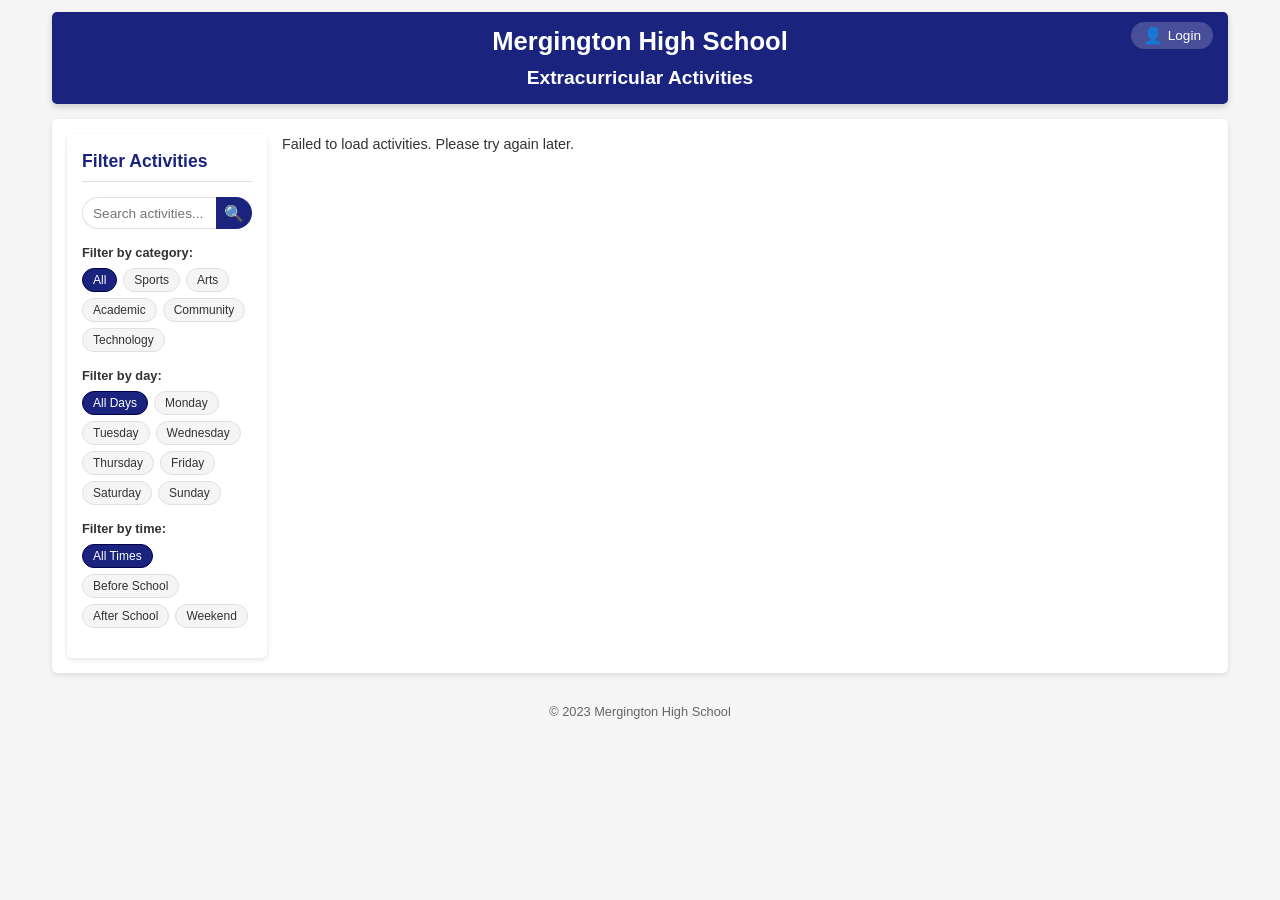
==== src/static/index.html @ 8c23bbdf "Initial commit" ====
<!DOCTYPE html>
<html lang="en">
  <head>
    <meta charset="UTF-8" />
    <meta name="viewport" content="width=device-width, initial-scale=1.0" />
    <title>Mergington High School Activities</title>
    <link rel="stylesheet" href="styles.css" />
  </head>
  <body>
    <header>
      <h1>Mergington High School</h1>
      <h2>Extracurricular Activities</h2>
      <div id="user-controls">
        <div id="user-status">
          <button id="login-button" class="icon-button">
            <span class="user-icon">👤</span>
            <span>Login</span>
          </button>
          <div id="user-info" class="hidden">
            <span id="display-name"></span>
            <button id="logout-button">Logout</button>
          </div>
        </div>
      </div>
    </header>

    <main>
      <section id="activities-container">
        <div class="main-content-layout">
          <!-- Left Sidebar for Filters -->
          <aside class="sidebar-filters">
            <h3>Filter Activities</h3>
            <!-- Search Box -->
            <div class="search-box">
              <input
                type="text"
                id="activity-search"
                placeholder="Search activities..."
              />
              <button id="search-button" aria-label="Search">
                <span class="search-icon">🔍</span>
              </button>
            </div>

            <div class="filter-container">
              <div class="filter-label">Filter by category:</div>
              <div class="category-filters" id="category-filters">
                <button class="category-filter active" data-category="all">
                  All
                </button>
                <button class="category-filter" data-category="sports">
                  Sports
                </button>
                <button class="category-filter" data-category="arts">
                  Arts
                </button>
                <button class="category-filter" data-category="academic">
                  Academic
                </button>
                <button class="category-filter" data-category="community">
                  Community
                </button>
                <button class="category-filter" data-category="technology">
                  Technology
                </button>
              </div>
            </div>

            <!-- Day Filter -->
            <div class="filter-container day-filter-container">
              <div class="filter-label">Filter by day:</div>
              <div class="day-filters" id="day-filters">
                <button class="day-filter active" data-day="">All Days</button>
                <button class="day-filter" data-day="Monday">Monday</button>
                <button class="day-filter" data-day="Tuesday">Tuesday</button>
                <button class="day-filter" data-day="Wednesday">
                  Wednesday
                </button>
                <button class="day-filter" data-day="Thursday">Thursday</button>
                <button class="day-filter" data-day="Friday">Friday</button>
                <button class="day-filter" data-day="Saturday">Saturday</button>
                <button class="day-filter" data-day="Sunday">Sunday</button>
              </div>
            </div>

            <!-- Time Filter -->
            <div class="filter-container time-filter-container">
              <div class="filter-label">Filter by time:</div>
              <div class="time-filters">
                <button class="time-filter active" data-time="">
                  All Times
                </button>
                <button class="time-filter" data-time="morning">
                  Before School
                </button>
                <button class="time-filter" data-time="afternoon">
                  After School
                </button>
                <button class="time-filter" data-time="weekend">Weekend</button>
              </div>
            </div>
          </aside>

          <!-- Activities Content -->
          <div class="activities-content">
            <div id="activities-list">
              <!-- Activities will be loaded here -->
              <p>Loading activities...</p>
            </div>
            <div id="message" class="hidden message"></div>
          </div>
        </div>
      </section>
    </main>

    <footer>
      <p>&copy; 2023 Mergington High School</p>
    </footer>

    <!-- Registration Modal -->
    <div id="registration-modal" class="modal hidden">
      <div class="modal-content">
        <span class="close-modal">&times;</span>
        <h3>Register for <span id="modal-activity-name"></span></h3>
        <form id="signup-form">
          <div class="form-group">
            <label for="email">Student Email:</label>
            <input
              type="email"
              id="email"
              required
              placeholder="your-email@mergington.edu"
            />
          </div>
          <input type="hidden" id="activity" value="" />
          <button type="submit">Register</button>
        </form>
      </div>
    </div>

    <!-- Login Modal -->
    <div id="login-modal" class="modal hidden">
      <div class="modal-content">
        <span class="close-login-modal">&times;</span>
        <h3>Teacher Login</h3>
        <form id="login-form">
          <div class="form-group">
            <label for="username">Username:</label>
            <input
              type="text"
              id="username"
              required
              placeholder="Enter your username"
            />
          </div>
          <div class="form-group">
            <label for="password">Password:</label>
            <input
              type="password"
              id="password"
              required
              placeholder="Enter your password"
            />
          </div>
          <button type="submit">Login</button>
        </form>
        <div id="login-message" class="hidden message"></div>
      </div>
    </div>

    <script src="app.js"></script>
  </body>
</html>
---- src/static/styles.css ----
/* Color palette */
:root {
  /* Primary colors */
  --primary: #1a237e;
  --primary-light: #534bae;
  --primary-dark: #000051;
  --primary-text: #ffffff;

  /* Secondary colors */
  --secondary: #ff6f00;
  --secondary-light: #ffa040;
  --secondary-dark: #c43e00;
  --secondary-text: #ffffff;

  /* Neutral colors */
  --background: #f5f5f5;
  --surface: #ffffff;
  --text-primary: #333333;
  --text-secondary: #666666;
  --border: #e0e0e0;
  --border-light: #f0f0f0;
  --border-focus: #d0d0d0;

  /* Feedback colors */
  --success: #2e7d32;
  --success-light: #e8f5e9;
  --warning: #ff9800;
  --warning-light: #fff3cd;
  --error: #c62828;
  --error-light: #ffebee;
  --info: #0c5460;
  --info-light: #d1ecf1;
}

* {
  box-sizing: border-box;
  margin: 0;
  padding: 0;
  font-family: Arial, sans-serif;
}

body {
  font-family: Arial, sans-serif;
  line-height: 1.4;
  color: var(--text-primary);
  max-width: 1200px;
  margin: 0 auto;
  padding: 12px;
  background-color: var(--background);
  font-size: 0.9rem;
}

header {
  text-align: center;
  padding: 12px 0;
  margin-bottom: 15px;
  background-color: var(--primary);
  color: var(--primary-text);
  border-radius: 5px;
  box-shadow: 0 3px 6px rgba(0, 0, 0, 0.16);
  position: relative;
  display: flex;
  flex-direction: column;
  align-items: center;
}

header h1 {
  margin-bottom: 5px;
  font-size: 1.6rem;
}

header h2 {
  font-size: 1.2rem;
}

main {
  display: flex;
  flex-wrap: wrap;
  justify-content: center;
}

section {
  background-color: var(--surface);
  padding: 15px;
  border-radius: 5px;
  box-shadow: 0 2px 5px rgba(0, 0, 0, 0.1);
  width: 100%;
}

section h3 {
  margin-bottom: 15px;
  padding-bottom: 8px;
  border-bottom: 1px solid var(--border);
  color: var(--primary);
  font-size: 1.1rem;
}

/* New Layout Styles */
.main-content-layout {
  display: flex;
  flex-direction: column;
  gap: 15px;
}

.sidebar-filters {
  padding: 15px;
  background-color: var(--surface);
  border-radius: 5px;
  box-shadow: 0 2px 5px rgba(0, 0, 0, 0.1);
}

.sidebar-filters h3 {
  margin-bottom: 15px;
  padding-bottom: 8px;
  border-bottom: 1px solid var(--border);
  color: var(--primary);
  font-size: 1.1rem;
}

.activities-content {
  flex: 1;
}

/* Desktop layout */
@media (min-width: 768px) {
  .main-content-layout {
    flex-direction: row;
    align-items: flex-start;
  }

  .sidebar-filters {
    width: 200px; /* Reduced from 250px to 200px to make the sidebar narrower */
    position: sticky;
    top: 15px;
    max-height: calc(100vh - 30px);
    overflow-y: auto;
  }

  .activities-content {
    flex: 1;
  }
}

#activities-list {
  display: grid;
  grid-template-columns: repeat(auto-fill, minmax(250px, 1fr));
  gap: 15px;
  width: 100%;
}

.activity-card {
  padding: 12px;
  border: 1px solid var(--border);
  border-radius: 6px;
  background-color: var(--surface);
  display: flex;
  flex-direction: column;
  height: 100%;
  transition: all 0.3s ease;
  box-shadow: 0 2px 5px rgba(0, 0, 0, 0.05);
  position: relative;
  overflow: hidden;
  font-size: 0.85rem;
}

.activity-card:hover {
  transform: translateY(-5px);
  box-shadow: 0 8px 15px rgba(0, 0, 0, 0.1);
  border-color: var(--border-focus);
}

.activity-card h4 {
  margin-bottom: 8px;
  color: var(--primary);
  font-size: 1rem;
  letter-spacing: 0.3px;
  padding-bottom: 6px;
  border-bottom: 1px solid var(--border-light);
}

.activity-card p {
  margin-bottom: 8px;
  line-height: 1.4;
}

.activity-card-actions {
  margin-top: auto;
  padding-top: 10px;
  display: flex;
  justify-content: center;
}

/* Activity Tag */
.activity-tag {
  position: absolute;
  top: 8px;
  right: 8px;
  background: #e8eaf6;
  color: #3949ab;
  font-size: 0.65rem;
  font-weight: bold;
  padding: 2px 6px;
  border-radius: 10px;
  text-transform: uppercase;
  letter-spacing: 0.3px;
}

/* Capacity Indicator */
.capacity-container {
  margin: 8px 0;
  width: 100%;
}

.capacity-bar-bg {
  height: 6px;
  background-color: var(--border-light);
  border-radius: 3px;
  overflow: hidden;
}

.capacity-text {
  display: flex;
  justify-content: space-between;
  margin-top: 3px;
  font-size: 0.7rem;
  color: var(--text-secondary);
}

.capacity-full .capacity-bar-fill {
  background-color: var(--error);
}

.capacity-near-full .capacity-bar-fill {
  background-color: var(--warning);
}

.capacity-available .capacity-bar-fill {
  background-color: var(--success);
}

/* Participants list */
.participants-list {
  margin-top: 8px;
  padding-top: 8px;
  border-top: 1px solid var(--border-light);
}

.participants-list h5 {
  color: var(--primary);
  margin-bottom: 5px;
  font-size: 0.8em;
}

.participants-list ul {
  list-style-type: none;
  padding-left: 0;
  margin: 0;
  max-height: 100px;
}

.participants-list li {
  padding: 2px 0;
  color: var(--text-secondary);
  font-size: 0.8em;
  display: flex;
  justify-content: space-between;
  align-items: center;
}

/* Buttons */
.register-button {
  background: linear-gradient(145deg, var(--secondary), var(--secondary-dark));
  color: var(--secondary-text);
  margin-top: 10px;
  padding: 6px 12px;
  width: 100%;
  font-weight: bold;
  border-radius: 20px;
  box-shadow: 0 2px 4px rgba(255, 111, 0, 0.2);
  transition: all 0.3s ease;
  display: flex;
  justify-content: center;
  align-items: center;
  font-size: 0.85rem;
  letter-spacing: 0.3px;
  text-transform: uppercase;
  border: none;
}

button {
  background-color: var(--primary);
  color: white;
  border: none;
  padding: 6px 12px;
  font-size: 0.85rem;
  border-radius: 4px;
  cursor: pointer;
  transition: background-color 0.2s;
}

/* Tooltip styles */
.tooltip {
  position: relative;
  display: inline-block;
  cursor: pointer;
}

.tooltip .tooltip-text {
  visibility: hidden;
  background-color: rgba(33, 33, 33, 0.9);
  color: #fff;
  text-align: center;
  padding: 8px 12px;
  border-radius: 4px;
  font-size: 0.8rem;
  position: absolute;
  z-index: 1;
  bottom: 125%;
  left: 50%;
  transform: translateX(-50%);
  opacity: 0;
  transition: opacity 0.2s, visibility 0.2s;
  width: max-content;
  max-width: 250px;
  pointer-events: none;
  box-shadow: 0 2px 8px rgba(0, 0, 0, 0.2);
}

.tooltip:hover .tooltip-text {
  visibility: visible;
  opacity: 1;
}

/* Special positioning for delete participant tooltip */
.delete-participant {
  cursor: pointer;
}

.delete-participant .tooltip-text {
  left: auto;
  right: calc(100% + 8px);
  top: 50%;
  bottom: auto;
  transform: translateY(-50%);
  white-space: nowrap;
}

/* Activity skeletons for loading state */
.skeleton-card {
  padding: 12px;
  border: 1px solid var(--border);
  border-radius: 6px;
  background-color: var(--surface);
  display: flex;
  flex-direction: column;
  height: 180px;
  position: relative;
  overflow: hidden;
}

.skeleton-line {
  height: 10px;
  margin-bottom: 8px;
  background: linear-gradient(
    90deg,
    var(--border-light) 25%,
    var(--border) 50%,
    var(--border-light) 75%
  );
  background-size: 200% 100%;
  border-radius: 3px;
  animation: shimmer 1.5s infinite;
}

.skeleton-title {
  height: 18px;
  width: 70%;
  margin-bottom: 10px;
}

.skeleton-text {
  width: 100%;
}

.skeleton-text.short {
  width: 60%;
}

@keyframes shimmer {
  0% {
    background-position: -200% 0;
  }
  100% {
    background-position: 200% 0;
  }
}

/* Modal animation */
.modal {
  position: fixed;
  top: 0;
  left: 0;
  width: 100%;
  height: 100%;
  background-color: rgba(0, 0, 0, 0.5);
  display: flex;
  justify-content: center;
  align-items: center;
  z-index: 1000;
  opacity: 0;
  transition: opacity 0.3s ease;
}

.modal.show {
  opacity: 1;
}

.modal-content {
  background-color: var(--surface);
  padding: 18px;
  border-radius: 5px;
  width: 90%;
  max-width: 350px;
  position: relative;
  transform: translateY(-20px);
  transition: transform 0.3s ease;
  box-shadow: 0 4px 20px rgba(0, 0, 0, 0.15);
  border: 1px solid var(--border);
}

.modal.show .modal-content {
  transform: translateY(0);
}

.close-modal,
.close-login-modal {
  position: absolute;
  right: 12px;
  top: 8px;
  font-size: 18px;
  cursor: pointer;
  color: var(--text-secondary);
  line-height: 1;
}

/* Login modal specific styling */
#login-modal .modal-content h3 {
  color: var(--primary);
  font-size: 1.2rem;
  margin-bottom: 15px;
  text-align: center;
}

/* Hidden class - critical for showing/hiding elements */
.hidden {
  display: none !important;
}

/* More compact no-results message */
.no-results {
  text-align: center;
  padding: 12px;
  color: var(--text-secondary);
  background-color: var(--surface);
  border-radius: 6px;
  border: 1px dashed var(--border);
  margin: 10px 0;
  font-size: 0.85rem;
}

footer {
  text-align: center;
  margin-top: 20px;
  padding: 10px;
  color: var(--text-secondary);
  font-size: 0.8rem;
}

/* Search and Filter Components - Updated for Sidebar */
.search-box {
  display: flex;
  width: 100%;
  margin-bottom: 15px;
}

.search-box input {
  flex: 1;
  min-width: 0; /* Add this to prevent input from overflowing */
  padding: 6px 10px;
  border: 1px solid var(--border);
  border-right: none;
  border-radius: 20px 0 0 20px;
  font-size: 0.85rem;
  transition: all 0.3s ease;
}

.search-box input:focus {
  outline: none;
  border-color: var(--primary-light);
  box-shadow: 0 0 0 2px rgba(83, 75, 174, 0.1);
}

.search-box button {
  width: 36px;
  height: 100%; /* Make button match input height */
  min-height: 32px; /* Ensure minimum clickable area */
  background: var(--primary);
  color: white;
  border: none;
  border-radius: 0 20px 20px 0;
  cursor: pointer;
  transition: background-color 0.3s ease;
  padding: 0;
  display: flex;
  align-items: center;
  justify-content: center;
}

.search-box button:hover {
  background-color: var(--primary-light);
}

.search-icon {
  font-size: 1rem;
}

.filter-container {
  margin-bottom: 15px;
  display: flex;
  flex-direction: column;
  gap: 6px;
}

.filter-label {
  font-weight: 600;
  color: var(--text-primary);
  font-size: 0.8rem;
}

.category-filters,
.day-filters,
.time-filters {
  display: flex;
  flex-wrap: wrap;
  gap: 6px;
}

.category-filter,
.day-filter,
.time-filter {
  background-color: var(--background);
  border: 1px solid var(--border);
  color: var(--text-primary);
  padding: 4px 10px;
  border-radius: 15px;
  font-size: 0.75rem;
  cursor: pointer;
  transition: all 0.2s ease;
}

.category-filter.active,
.day-filter.active,
.time-filter.active {
  background-color: var(--primary);
  color: white;
  border-color: var(--primary-dark);
}

.category-filter:hover,
.day-filter:hover,
.time-filter:hover {
  background-color: var(--primary-light);
  color: white;
}

.time-filters {
  width: 100%;
}

.reset-button {
  background-color: var(--border);
  color: var(--text-primary);
  padding: 5px 12px;
  border-radius: 15px;
  font-size: 0.8rem;
  font-weight: 500;
  cursor: pointer;
  transition: all 0.2s ease;
  align-self: flex-start;
}

.reset-button:hover {
  background-color: var(--border-focus);
}

/* Responsive adjustments for mobile */
@media (max-width: 767px) {
  .sidebar-filters {
    margin-bottom: 15px;
  }

  .main-content-layout {
    flex-direction: column;
  }

  #activities-list {
    grid-template-columns: repeat(auto-fill, minmax(250px, 1fr));
  }

  .sidebar-filters {
    width: 100%;
  }
}

/* User controls in header */
#user-controls {
  position: absolute;
  top: 10px;
  right: 15px;
}

#user-status {
  display: flex;
  align-items: center;
}

#user-info {
  display: flex;
  align-items: center;
  gap: 10px;
}

#display-name {
  margin-right: 5px;
  font-weight: 500;
}

.icon-button {
  display: flex;
  align-items: center;
  gap: 5px;
  background-color: rgba(255, 255, 255, 0.2);
  border-radius: 20px;
  padding: 4px 12px;
  font-size: 0.85rem;
  transition: background-color 0.2s;
}

.icon-button:hover {
  background-color: rgba(255, 255, 255, 0.3);
}

.user-icon {
  font-size: 1rem;
}

#logout-button {
  padding: 3px 10px;
  background-color: rgba(255, 255, 255, 0.2);
  font-size: 0.8rem;
  border-radius: 20px;
}

#logout-button:hover {
  background-color: rgba(255, 255, 255, 0.3);
}
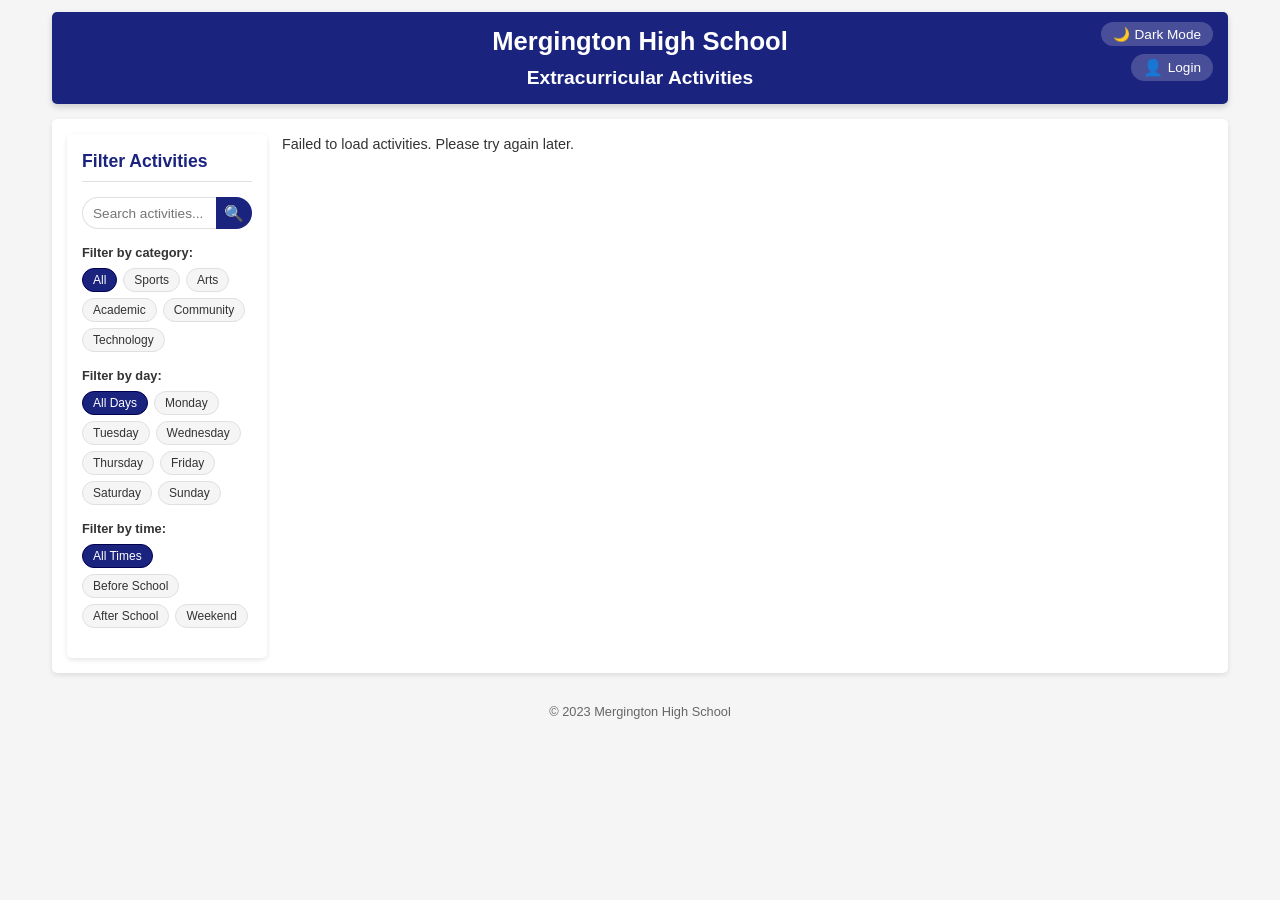
==== commit 9947d88d: "Add dark mode toggle in header Co-authored-by: gmallum <142386024+gmallum@users.noreply.github.com>" ====
--- a/src/static/index.html
+++ b/src/static/index.html
@@ -11,6 +11,15 @@
       <h1>Mergington High School</h1>
       <h2>Extracurricular Activities</h2>
       <div id="user-controls">
+        <button
+          id="theme-toggle"
+          class="icon-button"
+          aria-label="Switch to dark mode"
+          title="Switch to dark mode"
+        >
+          <span id="theme-toggle-icon">🌙</span>
+          <span id="theme-toggle-text">Dark Mode</span>
+        </button>
         <div id="user-status">
           <button id="login-button" class="icon-button">
             <span class="user-icon">👤</span>
--- a/src/static/styles.css
+++ b/src/static/styles.css
@@ -30,6 +30,28 @@
   --error-light: #ffebee;
   --info: #0c5460;
   --info-light: #d1ecf1;
+}
+
+body.dark-mode {
+  --primary: #3949ab;
+  --primary-light: #5c6bc0;
+  --primary-dark: #283593;
+  --primary-text: #ffffff;
+  --secondary: #ffb74d;
+  --secondary-light: #ffcc80;
+  --secondary-dark: #ff9800;
+  --secondary-text: #1a1a1a;
+  --background: #121212;
+  --surface: #1e1e1e;
+  --text-primary: #f5f5f5;
+  --text-secondary: #d0d0d0;
+  --border: #333333;
+  --border-light: #2a2a2a;
+  --border-focus: #444444;
+  --success-light: #1f3a23;
+  --warning-light: #3b3118;
+  --error-light: #4b1f22;
+  --info-light: #1e3f45;
 }
 
 * {
@@ -617,6 +639,10 @@
   position: absolute;
   top: 10px;
   right: 15px;
+  display: flex;
+  flex-direction: column;
+  align-items: flex-end;
+  gap: 8px;
 }
 
 #user-status {
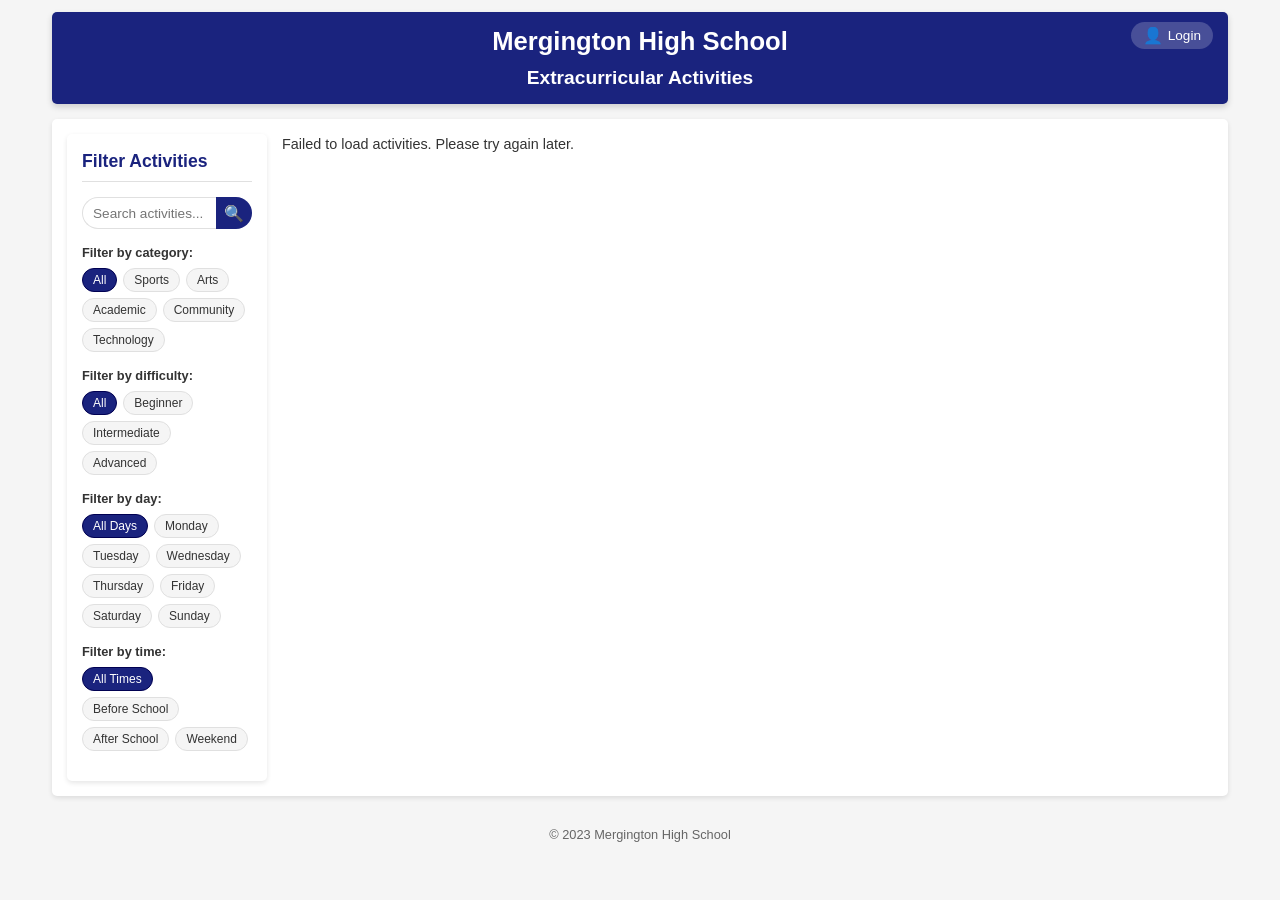
==== commit 883018ae: "Add activity difficulty tracks and sidebar filtering Co-authored-by: gmallum <142386024+gmallum@user" ====
--- a/src/static/index.html
+++ b/src/static/index.html
@@ -11,15 +11,6 @@
       <h1>Mergington High School</h1>
       <h2>Extracurricular Activities</h2>
       <div id="user-controls">
-        <button
-          id="theme-toggle"
-          class="icon-button"
-          aria-label="Switch to dark mode"
-          title="Switch to dark mode"
-        >
-          <span id="theme-toggle-icon">🌙</span>
-          <span id="theme-toggle-text">Dark Mode</span>
-        </button>
         <div id="user-status">
           <button id="login-button" class="icon-button">
             <span class="user-icon">👤</span>
@@ -71,6 +62,27 @@
                 </button>
                 <button class="category-filter" data-category="technology">
                   Technology
+                </button>
+              </div>
+            </div>
+
+            <div class="filter-container">
+              <div class="filter-label">Filter by difficulty:</div>
+              <div class="difficulty-filters" id="difficulty-filters">
+                <button
+                  class="difficulty-filter active"
+                  data-difficulty="all-levels"
+                >
+                  All
+                </button>
+                <button class="difficulty-filter" data-difficulty="beginner">
+                  Beginner
+                </button>
+                <button class="difficulty-filter" data-difficulty="intermediate">
+                  Intermediate
+                </button>
+                <button class="difficulty-filter" data-difficulty="advanced">
+                  Advanced
                 </button>
               </div>
             </div>
--- a/src/static/styles.css
+++ b/src/static/styles.css
@@ -30,28 +30,6 @@
   --error-light: #ffebee;
   --info: #0c5460;
   --info-light: #d1ecf1;
-}
-
-body.dark-mode {
-  --primary: #3949ab;
-  --primary-light: #5c6bc0;
-  --primary-dark: #283593;
-  --primary-text: #ffffff;
-  --secondary: #ffb74d;
-  --secondary-light: #ffcc80;
-  --secondary-dark: #ff9800;
-  --secondary-text: #1a1a1a;
-  --background: #121212;
-  --surface: #1e1e1e;
-  --text-primary: #f5f5f5;
-  --text-secondary: #d0d0d0;
-  --border: #333333;
-  --border-light: #2a2a2a;
-  --border-focus: #444444;
-  --success-light: #1f3a23;
-  --warning-light: #3b3118;
-  --error-light: #4b1f22;
-  --info-light: #1e3f45;
 }
 
 * {
@@ -560,6 +538,7 @@
 }
 
 .category-filters,
+.difficulty-filters,
 .day-filters,
 .time-filters {
   display: flex;
@@ -568,6 +547,7 @@
 }
 
 .category-filter,
+.difficulty-filter,
 .day-filter,
 .time-filter {
   background-color: var(--background);
@@ -581,6 +561,7 @@
 }
 
 .category-filter.active,
+.difficulty-filter.active,
 .day-filter.active,
 .time-filter.active {
   background-color: var(--primary);
@@ -589,6 +570,7 @@
 }
 
 .category-filter:hover,
+.difficulty-filter:hover,
 .day-filter:hover,
 .time-filter:hover {
   background-color: var(--primary-light);
@@ -639,10 +621,6 @@
   position: absolute;
   top: 10px;
   right: 15px;
-  display: flex;
-  flex-direction: column;
-  align-items: flex-end;
-  gap: 8px;
 }
 
 #user-status {
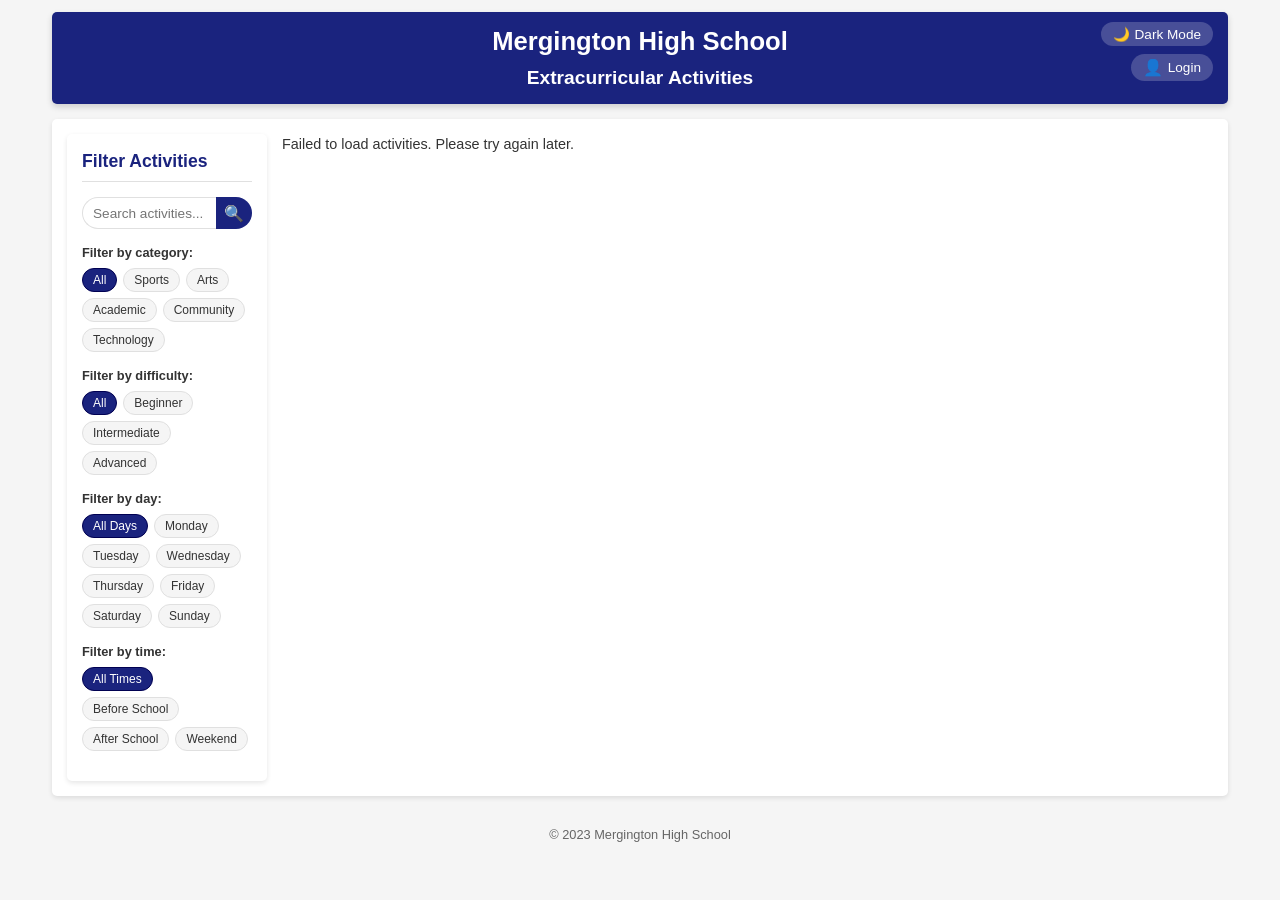
==== commit e53f64ef: "Merge pull request #13 from gmallum/copilot/add-dark-mode-toggle Add header dark/light mode toggle w" ====
--- a/src/static/index.html
+++ b/src/static/index.html
@@ -11,6 +11,15 @@
       <h1>Mergington High School</h1>
       <h2>Extracurricular Activities</h2>
       <div id="user-controls">
+        <button
+          id="theme-toggle"
+          class="icon-button"
+          aria-label="Switch to dark mode"
+          title="Switch to dark mode"
+        >
+          <span id="theme-toggle-icon">🌙</span>
+          <span id="theme-toggle-text">Dark Mode</span>
+        </button>
         <div id="user-status">
           <button id="login-button" class="icon-button">
             <span class="user-icon">👤</span>
--- a/src/static/styles.css
+++ b/src/static/styles.css
@@ -30,6 +30,28 @@
   --error-light: #ffebee;
   --info: #0c5460;
   --info-light: #d1ecf1;
+}
+
+body.dark-mode {
+  --primary: #3949ab;
+  --primary-light: #5c6bc0;
+  --primary-dark: #283593;
+  --primary-text: #ffffff;
+  --secondary: #ffb74d;
+  --secondary-light: #ffcc80;
+  --secondary-dark: #ff9800;
+  --secondary-text: #1a1a1a;
+  --background: #121212;
+  --surface: #1e1e1e;
+  --text-primary: #f5f5f5;
+  --text-secondary: #d0d0d0;
+  --border: #333333;
+  --border-light: #2a2a2a;
+  --border-focus: #444444;
+  --success-light: #1f3a23;
+  --warning-light: #3b3118;
+  --error-light: #4b1f22;
+  --info-light: #1e3f45;
 }
 
 * {
@@ -621,6 +643,10 @@
   position: absolute;
   top: 10px;
   right: 15px;
+  display: flex;
+  flex-direction: column;
+  align-items: flex-end;
+  gap: 8px;
 }
 
 #user-status {
